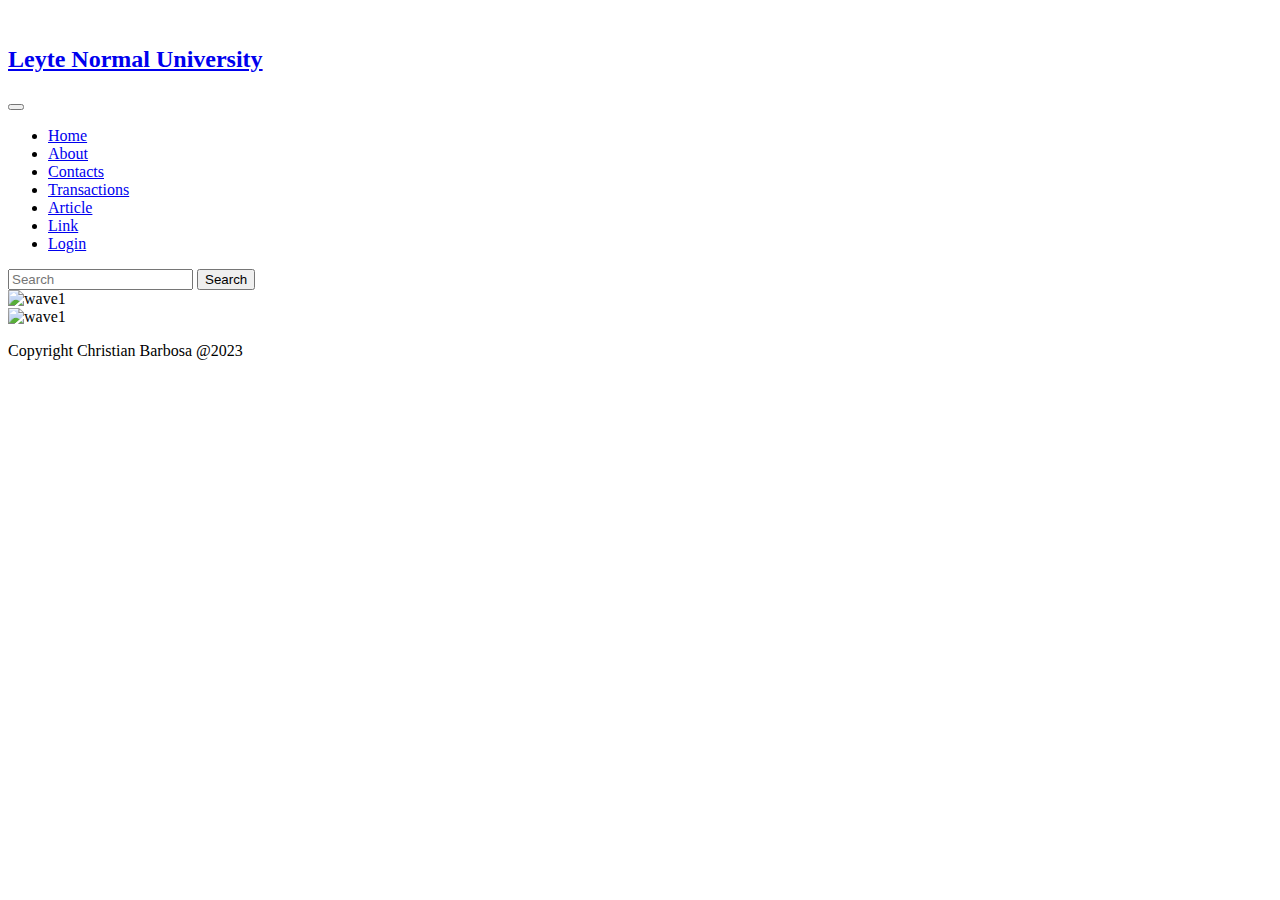
==== index.html @ ed80f724 "Add Footer to all pages" ====
<!DOCTYPE html>
<html lang="en">

<head>
    <meta charset="UTF-8">
    <meta http-equiv="X-UA-Compatible" content="IE=edge">
    <meta name="viewport" content="width=device-width, initial-scale=1.0">
    <link rel="stylesheet" href="css/bootstrap.min.css">
    <script src="js/bootstrap.min.js"></script>
    <title>LNU - Transaction</title>
</head>

<body>
    <nav class="navbar navbar-expand-lg bg-body-tertiary">
        <div class="container-fluid">
            <a class="navbar-brand" href="#">
                <img src="img/logo.jpg" alt="" width="55">
                <h2>Leyte Normal University</h2>
            </a>
            <button class="navbar-toggler" type="button" data-bs-toggle="collapse" data-bs-target="#navbarSupportedContent" aria-controls="navbarSupportedContent" aria-expanded="false" aria-label="Toggle navigation">
            <span class="navbar-toggler-icon"></span>
          </button>
            <div class="collapse navbar-collapse" id="navbarSupportedContent">
                <ul class="navbar-nav me-auto mb-2 mb-lg-0">
                    <li class="nav-item">
                        <a class="nav-link active" aria-current="page" href="index.html">Home</a>
                    </li>
                    <li class="nav-item">
                        <a class="nav-link" href="about.html">About</a>
                    </li>
                    <li class="nav-item">
                        <a class="nav-link" href="contacts.html">Contacts</a>
                    </li>
                    <li class="nav-item">
                        <a class="nav-link" href="transaction.html">Transactions</a>
                    </li>
                    <li class="nav-item">
                        <a class="nav-link" href="article.html">Article</a>
                    </li>
                    <li class="nav-item">
                        <a class="nav-link" href="link.html">Link</a>
                    </li>
                    <li class="nav-item">
                        <a class="nav-link" href="login.html">Login</a>
                    </li>

                </ul>
                <form class="d-flex" role="search">
                    <input class="form-control me-2" type="search" placeholder="Search" aria-label="Search">
                    <button class="btn btn-outline-success" type="submit">Search</button>
                </form>
            </div>
        </div>
    </nav>
    <section>
        <img src="svg/wave.svg" alt="wave1">
    </section>
    <footer>
        <img src="svg/wave2.svg" alt="wave1">
        <p>
            Copyright Christian Barbosa @2023
        </p>
    </footer>
</body>

</html>
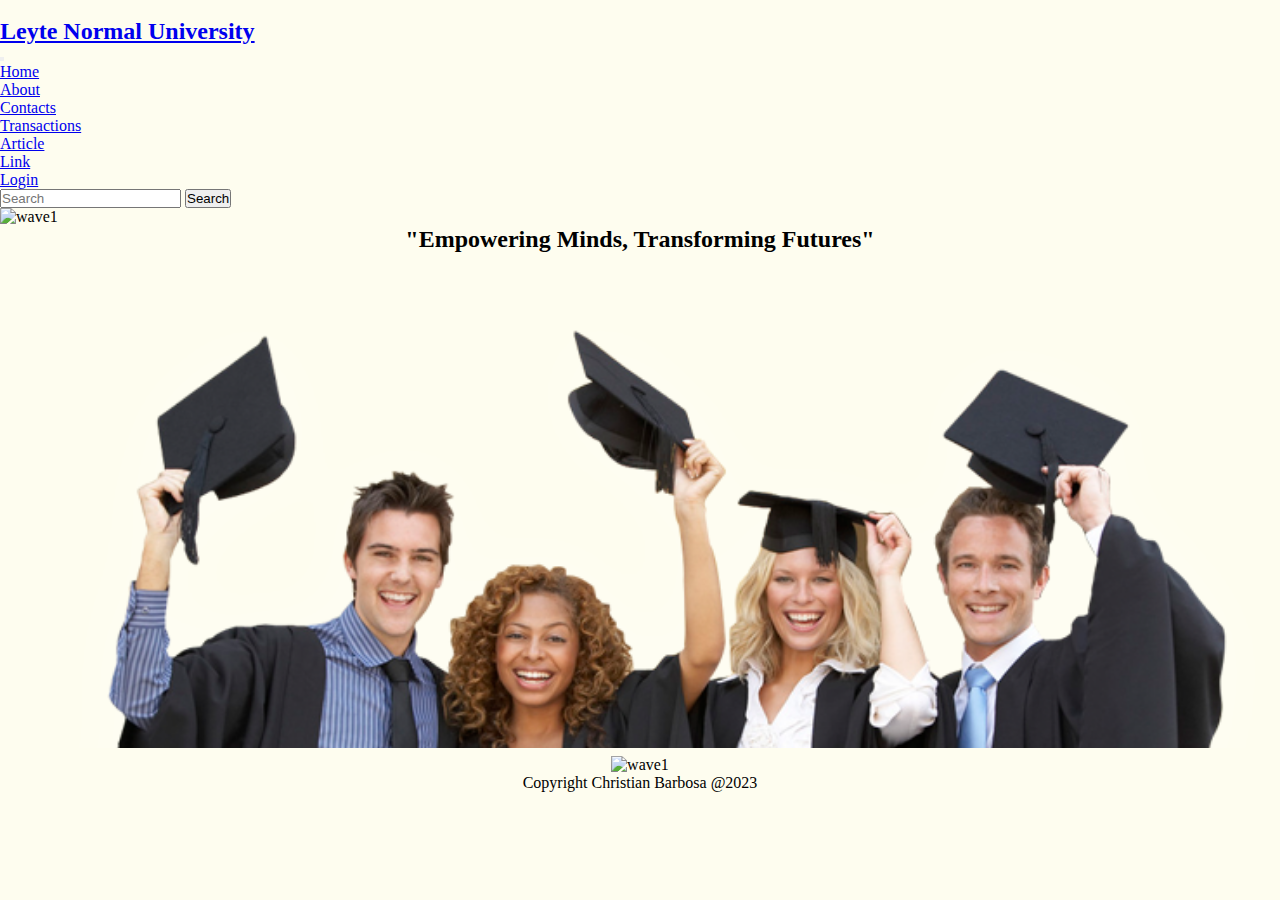
==== commit 5b8031d7: "Add Picture to Index.html" ====
--- a/index.html
+++ b/index.html
@@ -7,6 +7,9 @@
     <meta name="viewport" content="width=device-width, initial-scale=1.0">
     <link rel="stylesheet" href="css/bootstrap.min.css">
     <script src="js/bootstrap.min.js"></script>
+
+    <link rel="stylesheet" href="style.css">
+    <script src="app.js"></script>
     <title>LNU - Transaction</title>
 </head>
 
@@ -55,6 +58,12 @@
     <section>
         <img src="svg/wave.svg" alt="wave1">
     </section>
+    <section class="index-intro ">
+        <h2>"Empowering Minds, Transforming Futures"</h2>
+        <div class="image-container">
+            <img src="img/student.png" alt="Clamped Image">
+        </div>
+    </section>
     <footer>
         <img src="svg/wave2.svg" alt="wave1">
         <p>
--- a/style.css
+++ b/style.css
@@ -0,0 +1,89 @@
+* {
+    padding: 0;
+    margin: 0;
+    box-sizing: border-box;
+}
+
+body {
+    position: relative;
+    background: rgb(254, 253, 239);
+}
+
+.container {
+    background: white;
+    position: relative;
+    text-align: center;
+    justify-content: center;
+    margin: auto;
+    height: 100%;
+    width: 90%;
+    box-shadow: 2px 3px 3px 2px rgba(128, 128, 128, 0.523);
+    padding: 10px;
+    border-radius: 10px;
+}
+
+.container input {
+    position: relative;
+    top: 10%;
+    border: 1px solid grey;
+    justify-content: center;
+    margin: auto;
+    width: 90%;
+}
+
+.password-container {
+    position: relative;
+}
+
+.toggle-password {
+    position: absolute;
+    top: 50%;
+    left: 75%;
+    transform: translateY(-50%);
+    cursor: pointer;
+}
+
+.container h1 {
+    font-family: 'Black Ops One', cursive;
+    font-family: 'Kanit', sans-serif;
+}
+
+.index-intro {
+    position: relative;
+    height: 50vh;
+}
+
+.index-intro h2 {
+    position: inherit;
+    text-align: center;
+    justify-content: center;
+    margin: auto;
+}
+
+.image-container {
+    position: relative;
+    top: 10%;
+    max-width: 100%;
+    /* Maximum width */
+    max-height: 100%;
+    /* Maximum height */
+    overflow: hidden;
+    /* Hide overflow */
+}
+
+.image-container img {
+    width: 100%;
+    /* Take up full width of container */
+    height: auto;
+    /* Automatically adjust height while maintaining aspect ratio */
+}
+
+footer {
+    position: relative;
+    top: 5pc;
+    left: 0;
+    width: 100%;
+    height: auto;
+    margin: auto;
+    text-align: center;
+}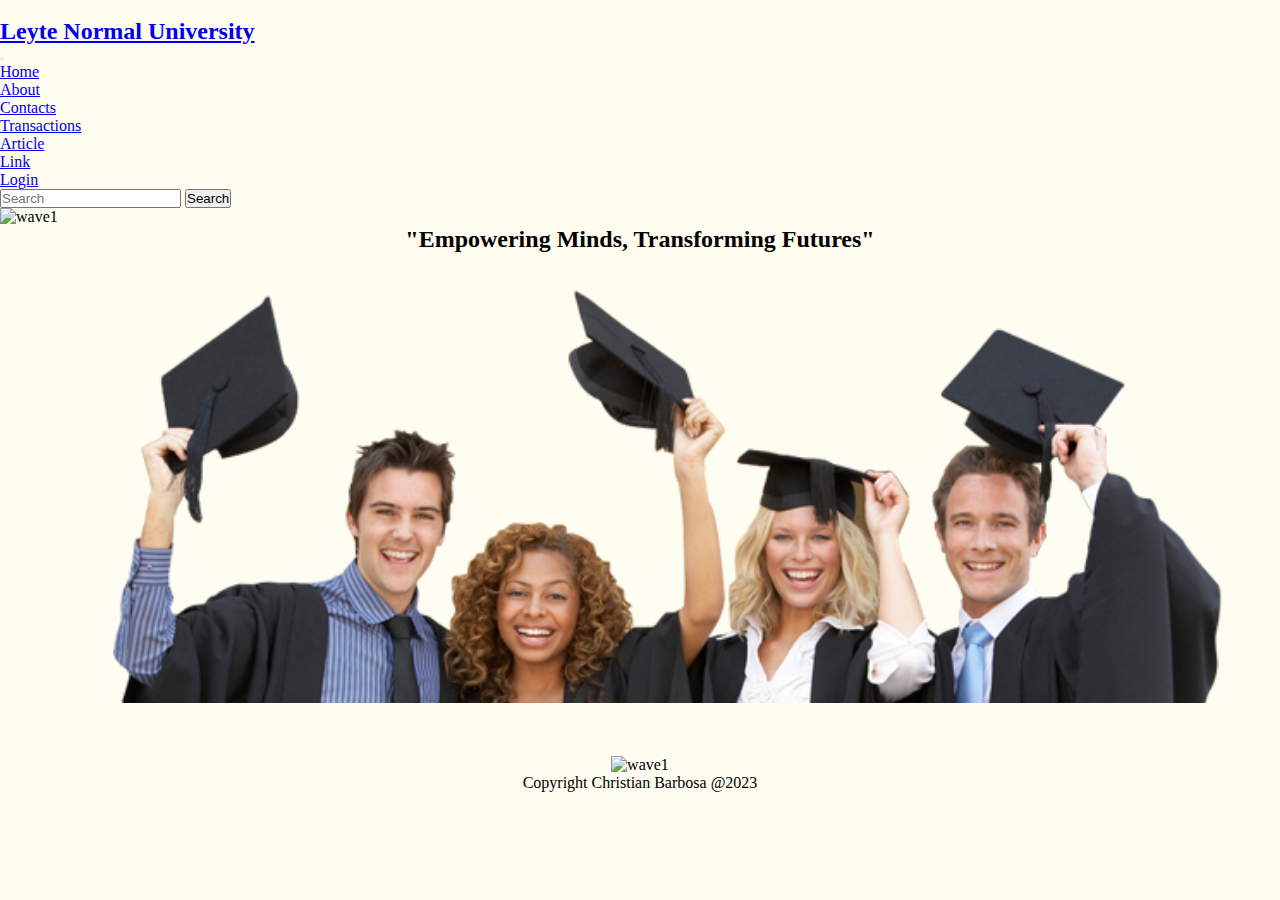
==== commit 579f77f9: "Add About us" ====
--- a/index.html
+++ b/index.html
@@ -10,6 +10,10 @@
 
     <link rel="stylesheet" href="style.css">
     <script src="app.js"></script>
+
+    <link href="img/logo.jpg" rel="icon">
+    <link href="img/logo.jpg" rel="apple-touch-icon">
+
     <title>LNU - Transaction</title>
 </head>
 
@@ -46,7 +50,6 @@
                     <li class="nav-item">
                         <a class="nav-link" href="login.html">Login</a>
                     </li>
-
                 </ul>
                 <form class="d-flex" role="search">
                     <input class="form-control me-2" type="search" placeholder="Search" aria-label="Search">
@@ -62,6 +65,7 @@
         <h2>"Empowering Minds, Transforming Futures"</h2>
         <div class="image-container">
             <img src="img/student.png" alt="Clamped Image">
+            <img src="img/LNU-ISO.png" alt="Clamped Image">
         </div>
     </section>
     <footer>
--- a/style.css
+++ b/style.css
@@ -62,20 +62,18 @@
 
 .image-container {
     position: relative;
-    top: 10%;
     max-width: 100%;
     /* Maximum width */
     max-height: 100%;
     /* Maximum height */
     overflow: hidden;
     /* Hide overflow */
+    padding: 5px;
 }
 
 .image-container img {
     width: 100%;
-    /* Take up full width of container */
     height: auto;
-    /* Automatically adjust height while maintaining aspect ratio */
 }
 
 footer {
@@ -86,4 +84,157 @@
     height: auto;
     margin: auto;
     text-align: center;
+}
+
+
+/*About us Page--- */
+
+.about-section {
+    width: 70%;
+    background: #fff;
+    padding: 40px 0;
+    margin-left: auto;
+    margin-right: auto;
+    margin-top: 170px;
+    box-shadow: rgba(0, 0, 0, 0.15) 0px 5px 15px 0px;
+    border-radius: 30px;
+    border-left: 50px solid #3CEDA7;
+    border-right: 50px solid #3CEDA7;
+}
+
+.inner-width {
+    max-width: 1000px;
+    overflow: hidden;
+    padding: 0 20px;
+    margin: auto;
+}
+
+.about-section h1 {
+    text-align: center;
+}
+
+.border {
+    width: 100px;
+    height: 3px;
+    background: #3CEDA7;
+    margin: 40px auto;
+}
+
+.about-section-row {
+    display: flex;
+    flex-wrap: wrap;
+}
+
+.about-section-col {
+    flex: 50%;
+}
+
+.about {
+    padding-right: 30px;
+}
+
+.about p {
+    text-align: justify;
+    margin-bottom: 20px;
+    color: #7E7C7A;
+    font-size: 17px;
+}
+
+.about a {
+    display: inline-block;
+    color: #7E7C7A;
+    text-decoration: none;
+    border: 2px solid #3CEDA7;
+    border-radius: 24px;
+    padding: 8px 40px;
+    transition: 0.4s linear;
+}
+
+.about a:hover {
+    color: #fff;
+    background: #3CEDA7;
+}
+
+.skills {
+    padding-left: 30px;
+}
+
+.skill {
+    margin-bottom: 10px;
+}
+
+.title {
+    color: #7E7C7A
+}
+
+.progress {
+    width: 100%;
+    height: 12px;
+    background: #ddd;
+    border-radius: 12px;
+}
+
+.progress-bar {
+    height: 12px;
+    background: #3CEDA7;
+    border-radius: 12px;
+}
+
+.p1 {
+    width: 90%;
+}
+
+.p2 {
+    width: 70%;
+}
+
+.p3 {
+    width: 50%;
+}
+
+.progress-bar span {
+    float: right;
+    margin-right: 6px;
+    line-height: 13px;
+    color: #fff;
+    font-size: 12px;
+}
+
+@media screen and (max-width:700px) {
+    .about-section-col {
+        flex: 100%;
+        margin: 10px 0;
+    }
+    .about,
+    .skills {
+        padding: 0;
+    }
+    .about {
+        text-align: center;
+    }
+}
+
+
+/* End About us Page--- */
+
+@media (min-width: 900px) and (max-width: 1024px) {
+    body {
+        font-size: 16px;
+    }
+    .index-intro {
+        position: relative;
+        top: 10%;
+        height: 100vh;
+        width: 100%;
+    }
+    .image-container {
+        position: relative;
+        width: 100%;
+        height: 100%;
+        overflow: hidden;
+        padding: 5px;
+    }
+    .image-container img {
+        width: 100px;
+    }
 }